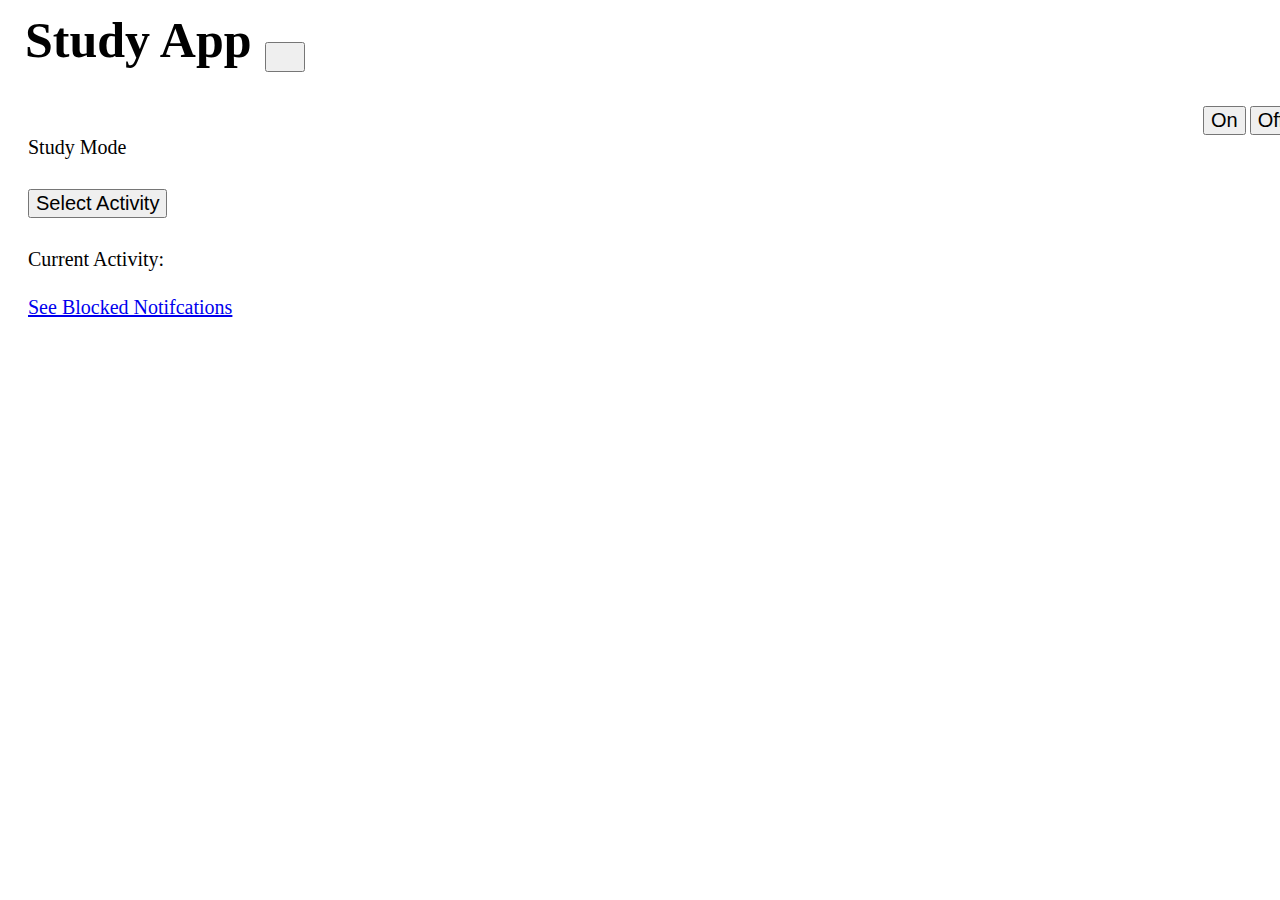
==== static/index.html @ 28cbce4f "trying left/right align" ====
<html>
<head>
<!--<meta http-equiv="X-UA-Compatible" content="IE=edge,chrome=1"/>-->
<meta name="viewport" content="width=device-width, initial-scale=1, user-scalable=no">
<link href="css/bootstrap.min.css" rel="stylesheet" media="screen">
<link rel="stylesheet" href="css/bootstrap-switch.css">
<link href="css/style.css" rel="stylesheet" media="screen">

</head>

<body onload="run()">
    <div class="title-bar">
	<table>
	    <tr>
		<td class="title">
		    <h1>Study App</h1>
		</td>
		    
		<td>
		    <button class="btn" id="helpBtn" onclick="window.location='help.html'">
			<i class="icon-question-sign"></i>
		    </button>
		    
		</td>
	    </tr>
	</table>

	<div id="homepg">
		<p class="text" style="float:left;">Study Mode</p>
		
		<div style="float: right;" class="btn-group" data-toggle="buttons-radio">
		    <button type="button" class="btn btn-primary text">On</button>
		    <button type="button" class="btn btn-primary text">Off</button>
		</div>
		
	     

	    
	    <div style="clear:both;">
	    <button id="selectActBtn" class="btn btn-large text">Select Activity</button>
    		</div>
	    <p class="text">Current Activity: </p>
	    <a id="notif" class="text" href="#">See Blocked Notifcations</a>
	</div>



    </div>


    <script type="text/javascript">
	function run(){
		$('.btn').button();
		$("#selectActBtn").css("width", screen.width-40);
	}
    </script>

    <script src="http://code.jquery.com/jquery-1.11.0.min.js"></script>
    <script src="js/bootstrap.min.js"></script>
    <script src="js/bootstrap-switch.js"></script>
</body>

</html>
---- static/css/style.css ----
h1{
    font-size: 50px;  
    margin-left: auto;
    margin-right: auto;
}

.text{
    font-size: 20px;
}
.title{
    padding-left:15px; 
    padding-right:10px;
}

p{
    padding-top: 10px; 
    padding-bottom: 5px; 
    /*padding-left: 15px;*/
    padding-right: 20px;
}

#selectActBtn{
    /*margin-left: 15px;
    width: 195px;*/
    margin-top: 5px;
    clear: both;
    /*padding-left: 15px;*/
}

#notif{
    /*padding-left: 15px;*/
}

#helpBtn{
    width: 40px;
    height: 30px;
    padding-bottom: 5px;
}

#homepg{
	padding-left: 20px;
	padding-right: 20px;
	width: 100%;
}
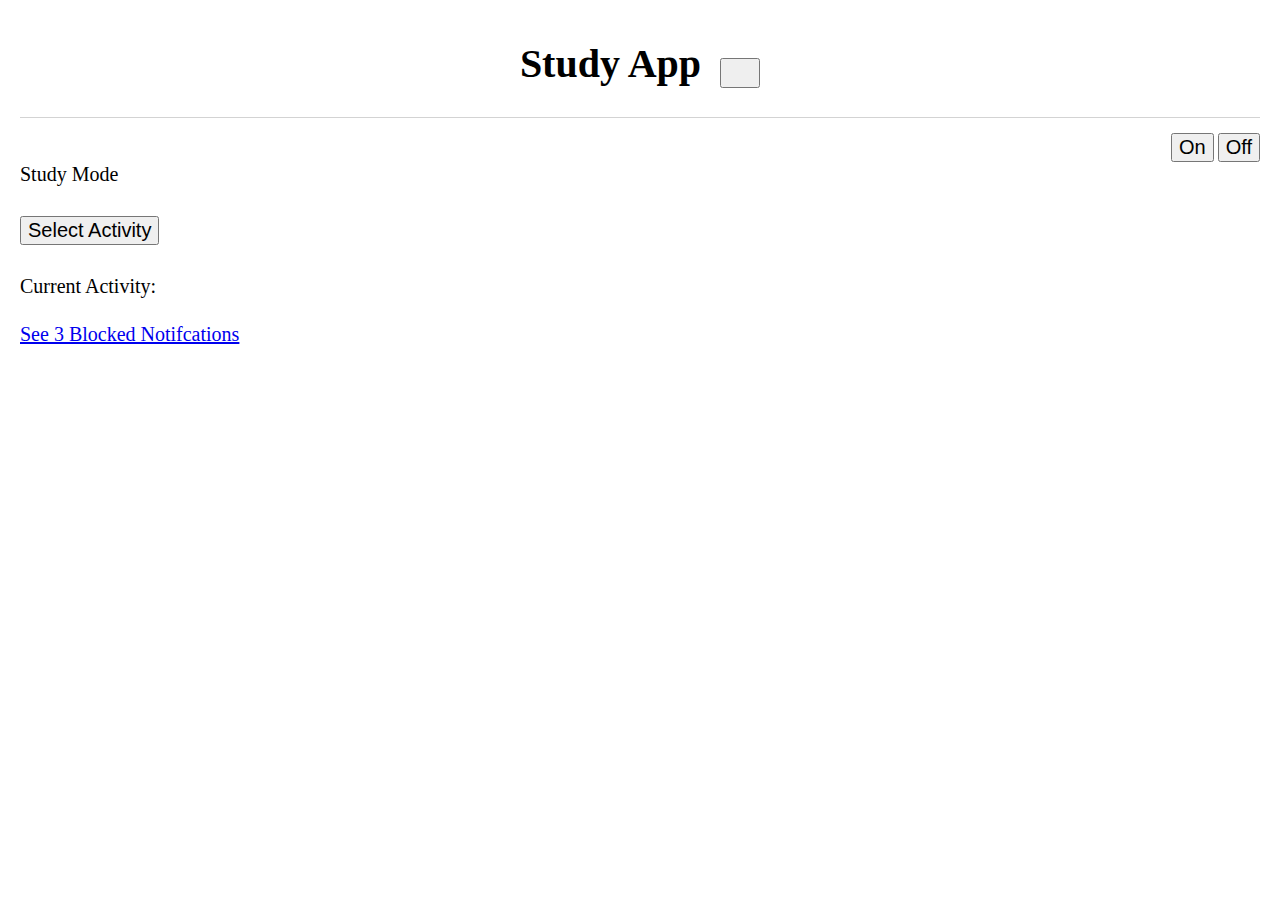
==== commit 0235f772: "fixing selectAct button width" ====
--- a/static/index.html
+++ b/static/index.html
@@ -9,43 +9,35 @@
 </head>
 
 <body onload="run()">
-    <div class="title-bar">
-	<table>
-	    <tr>
-		<td class="title">
-		    <h1>Study App</h1>
+	<div id="title-bar">
+	<table id="header"> <tr> 
+		<td>
+	    <h1>Study App</h1>
 		</td>
-		    
 		<td>
-		    <button class="btn" id="helpBtn" onclick="window.location='help.html'">
+	    <button class="btn" id="helpBtn" onclick="window.location='help.html'">
 			<i class="icon-question-sign"></i>
-		    </button>
-		    
-		</td>
-	    </tr>
-	</table>
+		</button>
+	</td></tr></table>
+	</div>
 
-	<div id="homepg">
-		<p class="text" style="float:left;">Study Mode</p>
-		
+	<div id="homepg" style="clear:both;">
+		<p style="float:left;" class="text">Study Mode</p>
 		<div style="float: right;" class="btn-group" data-toggle="buttons-radio">
 		    <button type="button" class="btn btn-primary text">On</button>
 		    <button type="button" class="btn btn-primary text">Off</button>
+	    	</div>
+		
+		<div style="clear:both;">
+		<button id="selectActBtn" class="btn btn-large text">Select Activity</button>
 		</div>
-		
-	     
-
-	    
-	    <div style="clear:both;">
-	    <button id="selectActBtn" class="btn btn-large text">Select Activity</button>
-    		</div>
 	    <p class="text">Current Activity: </p>
-	    <a id="notif" class="text" href="#">See Blocked Notifcations</a>
+	    <a id="notif" class="text" href="#">See 3 Blocked Notifcations</a>
 	</div>
 
 
 
-    </div>
+    
 
 
     <script type="text/javascript">
--- a/static/css/style.css
+++ b/static/css/style.css
@@ -1,44 +1,51 @@
 h1{
-    font-size: 50px;  
-    margin-left: auto;
-    margin-right: auto;
+    font-size: 40px;
+	float: left; 
 }
 
 .text{
     font-size: 20px;
 }
-.title{
-    padding-left:15px; 
-    padding-right:10px;
+#title-bar{
+    margin-bottom: 15px;
+    border-bottom: 1px solid lightgrey;
+}
+
+#header{
+	margin-left:auto; 
+	margin-right:auto;
 }
 
 p{
     padding-top: 10px; 
     padding-bottom: 5px; 
-    /*padding-left: 15px;*/
     padding-right: 20px;
 }
 
 #selectActBtn{
-    /*margin-left: 15px;
-    width: 195px;*/
     margin-top: 5px;
     clear: both;
-    /*padding-left: 15px;*/
+	/*width: px;*/
 }
 
 #notif{
-    /*padding-left: 15px;*/
 }
 
 #helpBtn{
     width: 40px;
     height: 30px;
     padding-bottom: 5px;
+	margin-top: 20px;
+	margin-left: 15px;
+	
 }
 
 #homepg{
-	padding-left: 20px;
-	padding-right: 20px;
 	width: 100%;
 }
+
+body{
+	margin-left: 20px;
+	margin-right: 20px;
+	margin-top: 10px;
+}
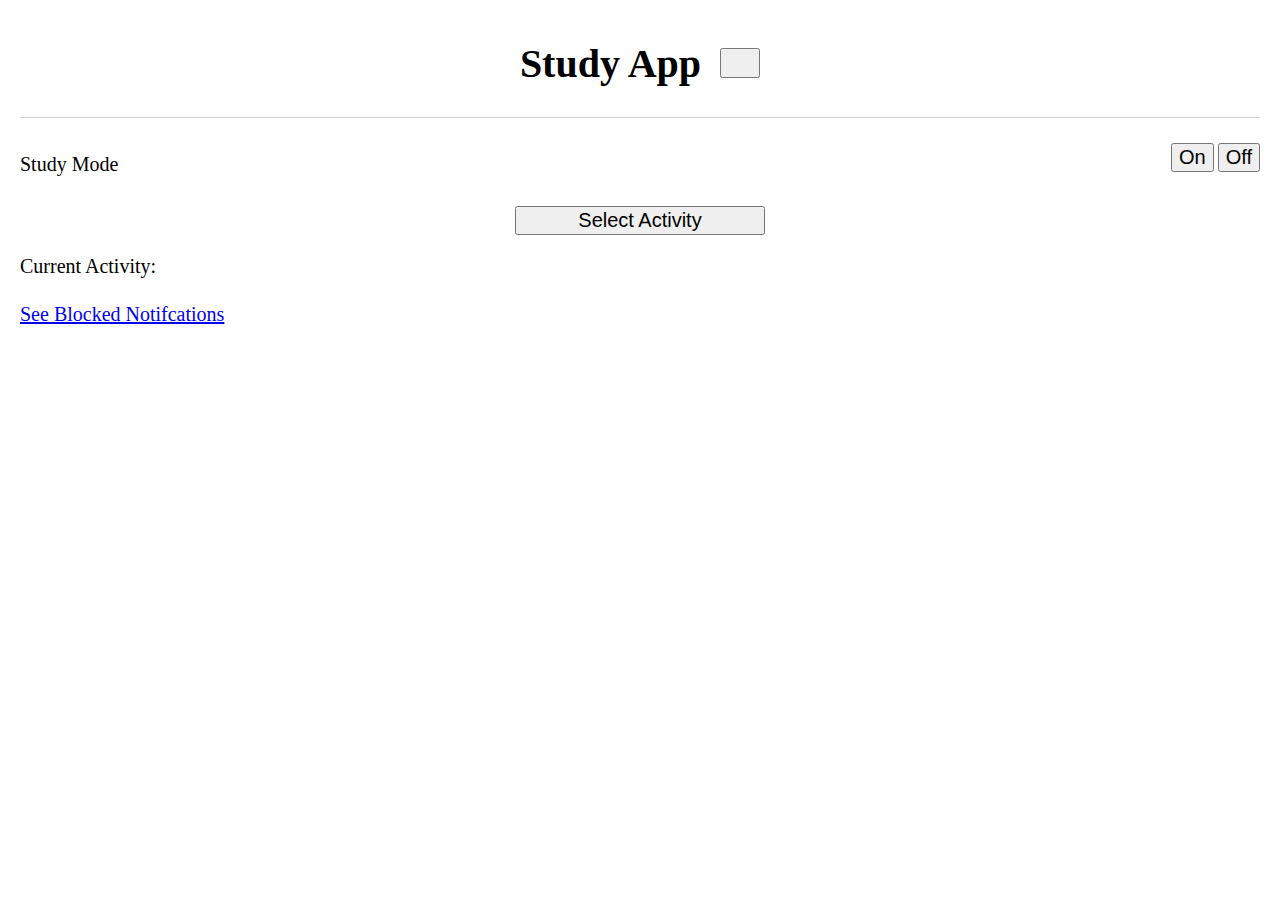
==== commit 3650d284: "adding spacing between text/links. moved help button up a little" ====
--- a/static/index.html
+++ b/static/index.html
@@ -28,11 +28,11 @@
 		    <button type="button" class="btn btn-primary text">Off</button>
 	    	</div>
 		
-		<div style="clear:both;">
+		<div id="selectBtnContainer">
 		<button id="selectActBtn" class="btn btn-large text">Select Activity</button>
 		</div>
 	    <p class="text">Current Activity: </p>
-	    <a id="notif" class="text" href="#">See 3 Blocked Notifcations</a>
+	    <a class="text" href="#">See Blocked Notifcations</a>
 	</div>
 
 
@@ -43,7 +43,6 @@
     <script type="text/javascript">
 	function run(){
 		$('.btn').button();
-		$("#selectActBtn").css("width", screen.width-40);
 	}
     </script>
 
--- a/static/css/style.css
+++ b/static/css/style.css
@@ -5,6 +5,7 @@
 
 .text{
     font-size: 20px;
+	margin-top: 10px;
 }
 #title-bar{
     margin-bottom: 15px;
@@ -25,17 +26,22 @@
 #selectActBtn{
     margin-top: 5px;
     clear: both;
-	/*width: px;*/
+	width: 250px;
+	margin-left: auto;
+	margin-right: auto;
 }
 
-#notif{
+#selectBtnContainer{
+	clear: both;
+	text-align: center;
 }
+
 
 #helpBtn{
     width: 40px;
     height: 30px;
     padding-bottom: 5px;
-	margin-top: 20px;
+	margin-top: auto;
 	margin-left: 15px;
 	
 }
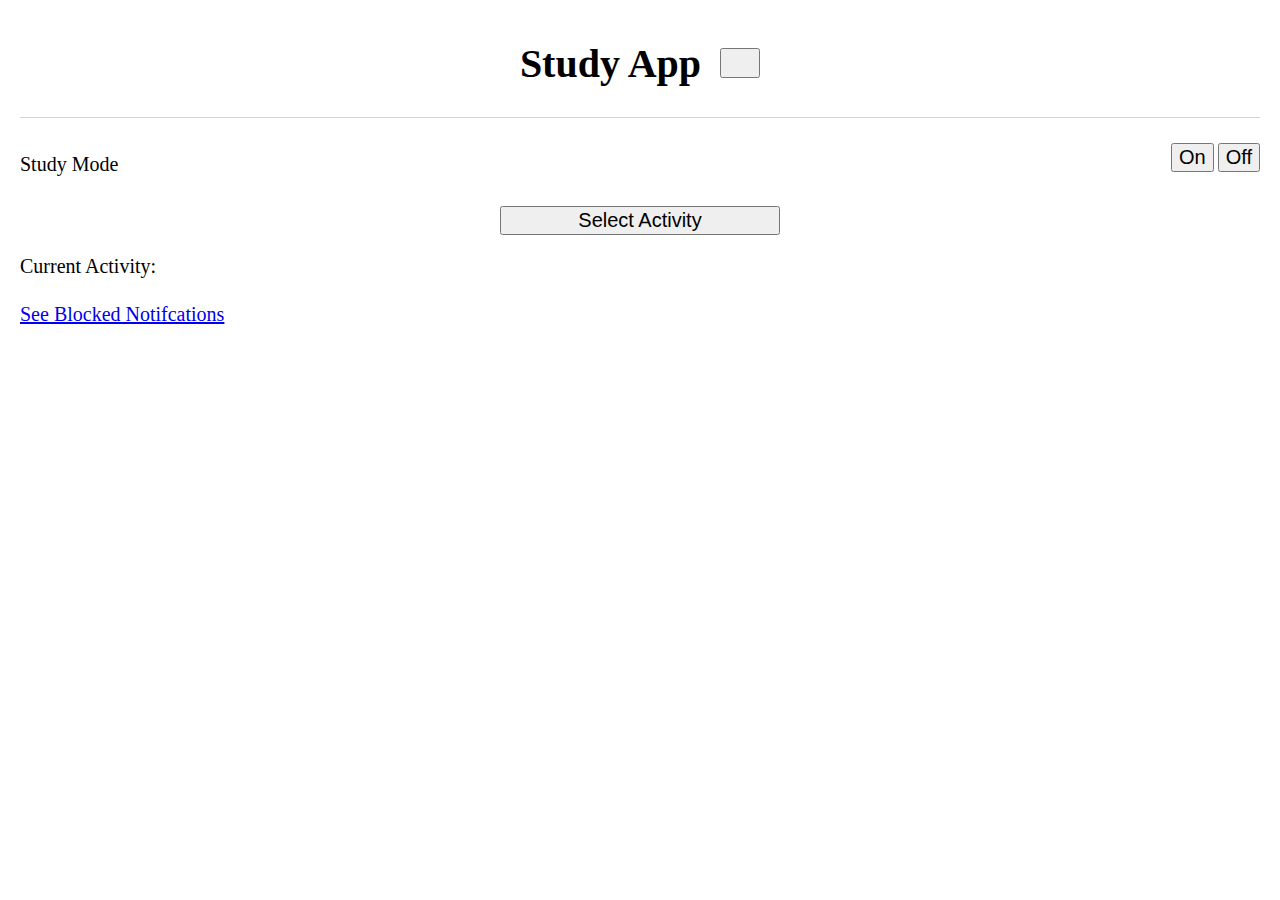
==== commit f6ddd2c7: "made title section of help pg" ====
--- a/static/index.html
+++ b/static/index.html
@@ -36,10 +36,6 @@
 	</div>
 
 
-
-    
-
-
     <script type="text/javascript">
 	function run(){
 		$('.btn').button();
--- a/static/css/style.css
+++ b/static/css/style.css
@@ -26,7 +26,7 @@
 #selectActBtn{
     margin-top: 5px;
     clear: both;
-	width: 250px;
+	width: 280px;
 	margin-left: auto;
 	margin-right: auto;
 }
@@ -48,6 +48,7 @@
 
 #homepg{
 	width: 100%;
+	clear:both;
 }
 
 body{
@@ -55,3 +56,18 @@
 	margin-right: 20px;
 	margin-top: 10px;
 }
+
+/*#backContainer{
+	position: relative;
+	display: inline-block;
+	text-align: center;
+	float:left;
+}*/
+
+#back{
+	float:left;
+	width: 20px;
+	height: 30px;
+	margin-top: 15px;
+}
+
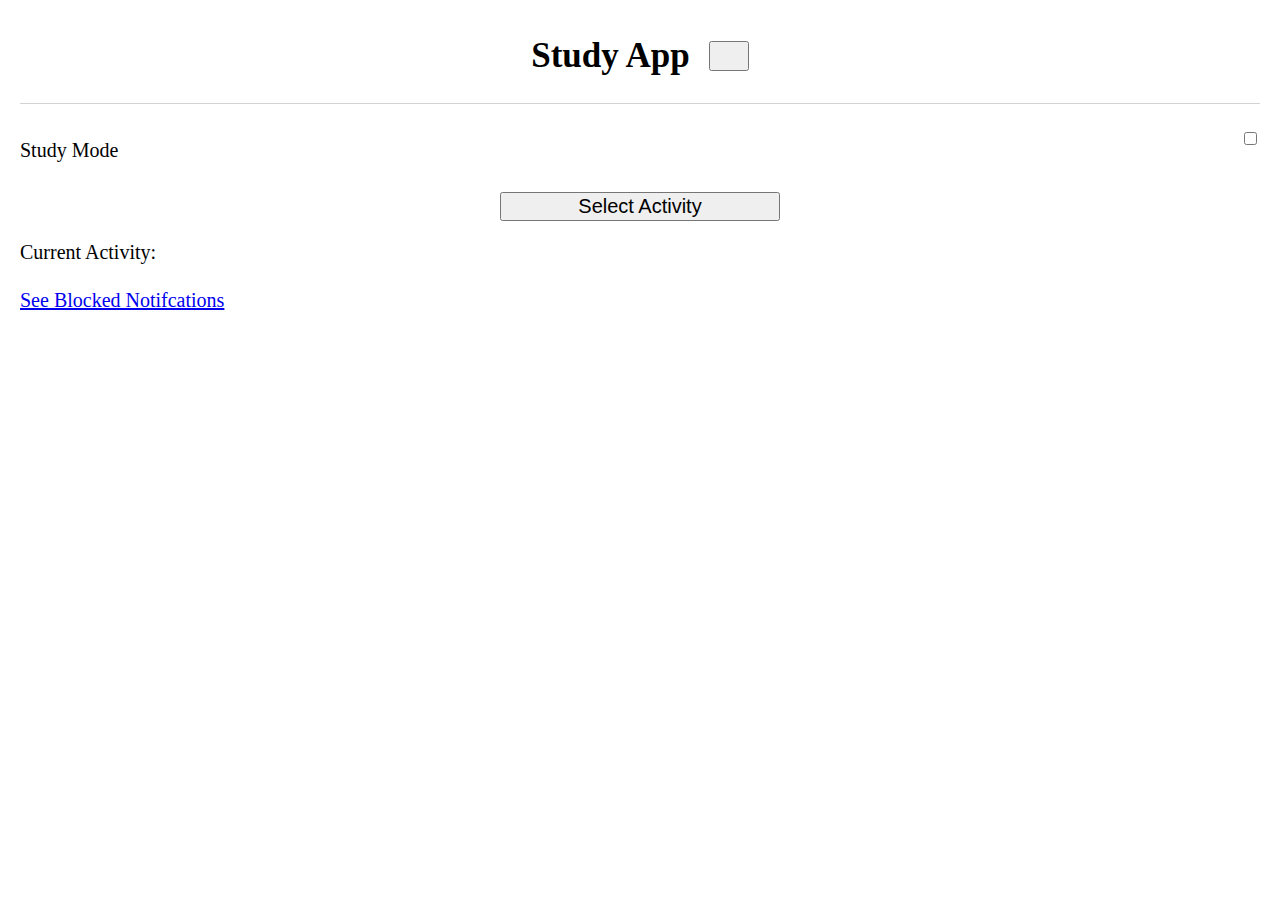
==== commit 6d8a33a3: "changed on/off to a switch" ====
--- a/static/index.html
+++ b/static/index.html
@@ -21,25 +21,59 @@
 	</td></tr></table>
 	</div>
 
-	<div id="homepg" style="clear:both;">
+	<div id="homepg">
 		<p style="float:left;" class="text">Study Mode</p>
-		<div style="float: right;" class="btn-group" data-toggle="buttons-radio">
-		    <button type="button" class="btn btn-primary text">On</button>
+		<!--<div style="float: right;" class="btn-group" data-toggle="buttons-radio">
+		    <button type="button" id="selectBtn" class="btn btn-primary text">On</button>
 		    <button type="button" class="btn btn-primary text">Off</button>
-	    	</div>
-		
+	    	</div>-->
+			<div id="switchContainer">
+				<input type="checkbox" id="switch" data-animated="false" data-on="success" data-off="danger">
+			</div>
 		<div id="selectBtnContainer">
-		<button id="selectActBtn" class="btn btn-large text">Select Activity</button>
+		<button id="selectActBtn" class="btn btn-large text wideBtn">Select Activity</button>
 		</div>
-	    <p class="text">Current Activity: </p>
-	    <a class="text" href="#">See Blocked Notifcations</a>
+
+	    <p class="text"id="curActLabel">Current Activity: </p>
+		<p class="text" id="curAct"></p>
+
+		<div style="clear: both;">
+	    <a class="text" id="notifLink" href="#">See Blocked Notifcations</a>
+		</div>
 	</div>
 
 
     <script type="text/javascript">
 	function run(){
 		$('.btn').button();
+		$('#selectActBtn').click(function() {
+			window.location= 'activity.html';
+		});
+		
+		$("#notifLink").css("display", "none");
+		$("#switch").bootstrapSwitch();
+		
+		if(!document.getElementById("switch").checked){
+			$("#curAct").text("None");
+		}
+		
+		//event handler 
+		$("#switch").on('switch-change',function(e,data){
+			//console.log("pressed");
+			var on = data.value; 
+			
+			if(on){
+				$("#notifLink").css("display", "inline");
+			}
+			else{
+				$("#notifLink").css("display", "none");
+				$("#curAct").text("None");
+			}
+		});
 	}
+	
+	
+
     </script>
 
     <script src="http://code.jquery.com/jquery-1.11.0.min.js"></script>
--- a/static/css/style.css
+++ b/static/css/style.css
@@ -1,6 +1,10 @@
 h1{
-    font-size: 40px;
+    font-size: 35px;
 	float: left; 
+}
+
+#selectActTitle{
+	font-size: 30px;
 }
 
 .text{
@@ -21,6 +25,12 @@
     padding-top: 10px; 
     padding-bottom: 5px; 
     padding-right: 20px;
+}
+
+#switchContainer{
+	float: right;
+	height: 30px;
+	margin-top: 10px;
 }
 
 #selectActBtn{
@@ -57,12 +67,14 @@
 	margin-top: 10px;
 }
 
-/*#backContainer{
-	position: relative;
-	display: inline-block;
-	text-align: center;
-	float:left;
-}*/
+#curActLabel{
+	float: left; 
+}
+
+#curAct{
+	float: left; 
+	font-weight: bold;
+}
 
 #back{
 	float:left;
@@ -71,3 +83,26 @@
 	margin-top: 15px;
 }
 
+.wideBtn{
+	width: 280px;
+}
+
+h2{
+	margin-top: 15px;
+	margin-bottom: 0px;
+}
+
+.activities{
+	width: 280px;
+	margin-left: auto;
+	margin-right: auto;
+}
+
+#activityBtn{
+	float: left;
+	width: 200px;
+}
+
+#editBtn{
+	float: right; 
+}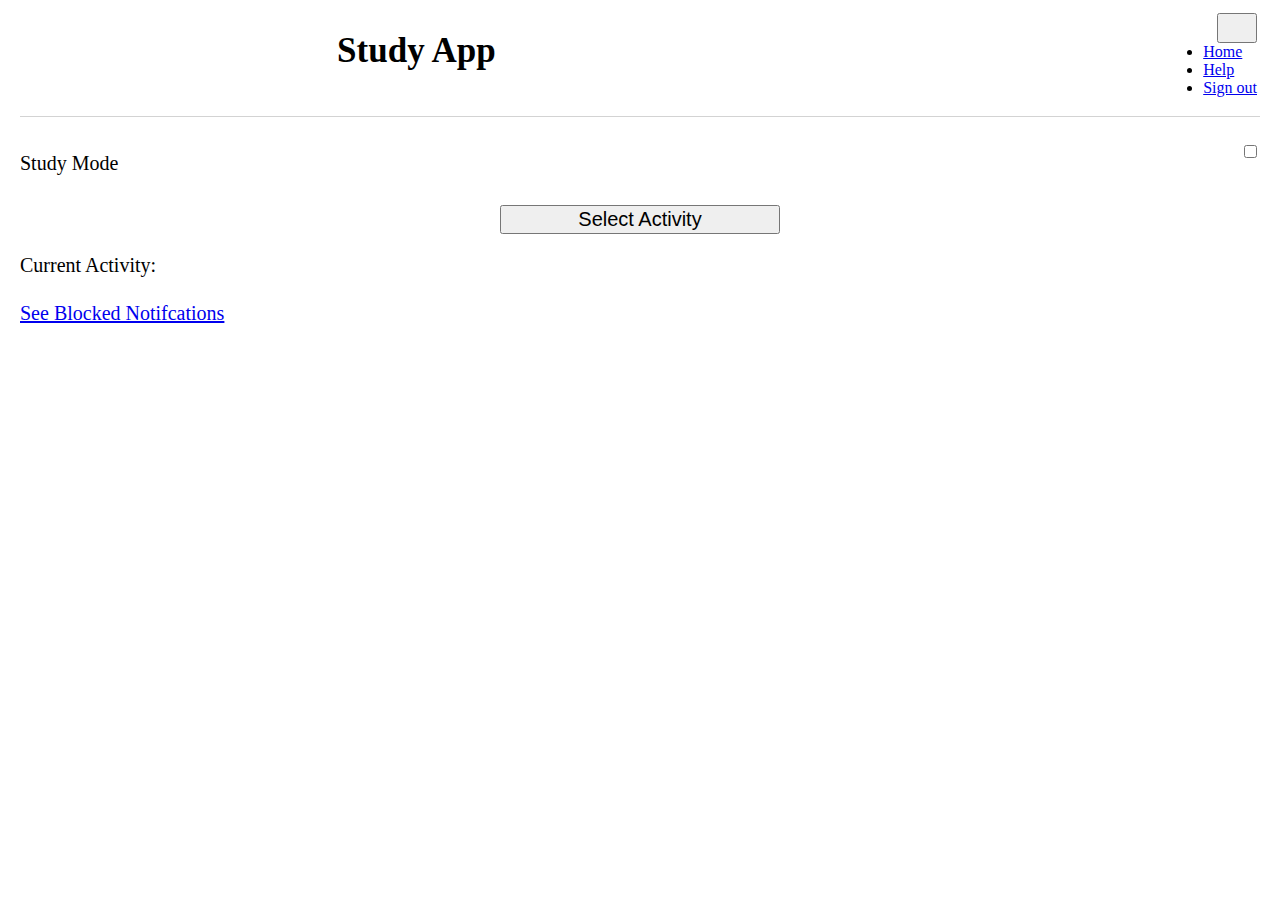
==== commit ee9c0360: "replaced help button with menu dropdown button" ====
--- a/static/index.html
+++ b/static/index.html
@@ -9,7 +9,7 @@
 </head>
 
 <body onload="run()">
-	<div id="title-bar">
+	<!--<div id="title-bar">
 	<table id="header"> <tr> 
 		<td>
 	    <h1>Study App</h1>
@@ -19,7 +19,41 @@
 			<i class="icon-question-sign"></i>
 		</button>
 	</td></tr></table>
+	</div>-->
+	
+	<div id="title-bar">
+		<table style="width:100%">
+			<tr>
+			<td>
+				<!--<div id="backContainer">
+				<img id="back" class="imgBtn" onclick="window.location='activity.html'" src="img/chevron-left.png"/>
+				</div>-->
+			</td>
+			
+			<td class="title">
+				<h1>Study App</h1>
+			</td>
+				
+			<td>
+				
+				<div class="btn-group menu">
+				<button class="btn"  data-toggle="dropdown" id="menuBtn">
+				<i class="icon-th-list"></i>
+				</button>
+					<ul class="dropdown-menu pull-right" role="menu" aria-labelledby="dropdownMenu">
+						<li><a tabindex="-1" href="index.html">Home</a></li>
+						<li><a tabindex="-1" href="help.html">Help</a></li>
+						<li><a tabindex="-1" href="login.html">Sign out</a></li>
+					 </ul>
+				</div>
+				
+			</td>
+			</tr>
+		</table>
+	
 	</div>
+	
+	
 
 	<div id="homepg">
 		<p style="float:left;" class="text">Study Mode</p>
--- a/static/css/style.css
+++ b/static/css/style.css
@@ -1,19 +1,36 @@
 h1{
     font-size: 35px;
-	float: left; 
-}
-
-#selectActTitle{
-	font-size: 30px;
+	/*float: left; */
+	text-align: center;
+}
+ h2{
+	padding-top: 20px;
+	font-size: 35px;
+	padding-bottom: 20px;
+	text-align: center;
+ }
+ 
+#selectActTitle, #tmpTitle{
+	font-size: 25px;
 }
 
 .text{
     font-size: 20px;
 	margin-top: 10px;
 }
+
+.smText{
+	font-size: 20px;
+}
+
 #title-bar{
     margin-bottom: 15px;
     border-bottom: 1px solid lightgrey;
+	width:100%;
+}
+
+.imgBtn{
+	cursor: pointer;
 }
 
 #header{
@@ -46,13 +63,20 @@
 	text-align: center;
 }
 
-
-#helpBtn{
+#offBtn{
+	width: 40px;
+    height: 30px;
+    padding-bottom: 5px;
+	margin-top: auto;
+}
+
+#menuBtn{
     width: 40px;
     height: 30px;
     padding-bottom: 5px;
 	margin-top: auto;
-	margin-left: 15px;
+	/*margin-left: 15px;*/
+	float: right;
 	
 }
 
@@ -78,9 +102,10 @@
 
 #back{
 	float:left;
-	width: 20px;
-	height: 30px;
-	margin-top: 15px;
+	width: 15px;
+	height: 25px;
+	margin-top: auto;
+	
 }
 
 .wideBtn{
@@ -103,6 +128,80 @@
 	width: 200px;
 }
 
-#editBtn{
+#form-label{
+	margin-right: 5px; 
+}
+
+#actName{
+	width: 65%; 
+	float: right;
+	margin-bottom: 15px;
+	font-size: 17px;
+}
+
+.editBtn{
 	float: right; 
+	width: 60px;
+	height: 40px;
+}
+
+.labels{
+	float: left;
+}
+
+.editBtn{
+	float: right; 
+}
+
+.formBtn{
+	width: 42%;
+}
+
+.cancelBtn{
+	float: left;
+	margin-left: 20px;
+	
+}
+
+.saveBtn{
+	float: right; 
+	margin-right: 20px;
+	
+}
+
+.bottomrow{
+	width: 100%;
+	clear: both; 
+	position: absolute; 
+	bottom: 10px;
+	left: 0px;
+}
+
+#email, #pw{
+	height: 25px;
+	font-size: 15px;
+	width: 100%; 
+}
+
+#loginpg, #signuppg{
+	width:100%;
+	text-align: center
+}
+
+.loginpgBtn{
+	width: 75px;
+	margin-top: 5px;
+	margin-bottom: 5px;
+}
+
+#email{
+	margin-bottom: 5px;
+}
+
+#pw{
+	margin-top: 5px;
+}
+
+.menu{
+	float:right;
 }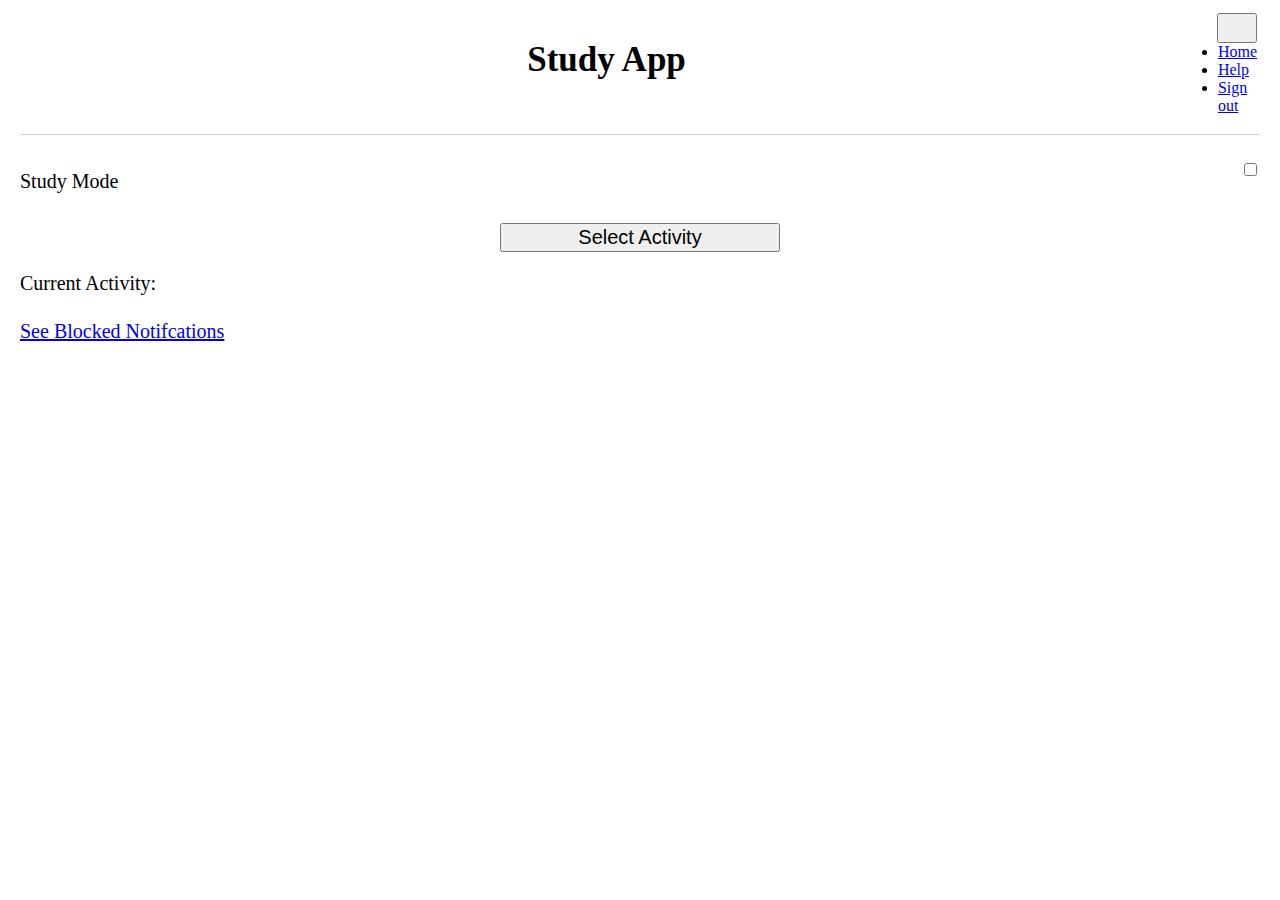
==== commit 4b19aad4: "added menu button to help pg. centered title on pages" ====
--- a/static/index.html
+++ b/static/index.html
@@ -34,8 +34,7 @@
 				<h1>Study App</h1>
 			</td>
 				
-			<td>
-				
+			<td class="menuCol">
 				<div class="btn-group menu">
 				<button class="btn"  data-toggle="dropdown" id="menuBtn">
 				<i class="icon-th-list"></i>
--- a/static/css/style.css
+++ b/static/css/style.css
@@ -75,9 +75,11 @@
     height: 30px;
     padding-bottom: 5px;
 	margin-top: auto;
-	/*margin-left: 15px;*/
 	float: right;
-	
+}
+
+.menuCol{
+	width: 40px;
 }
 
 #homepg{
